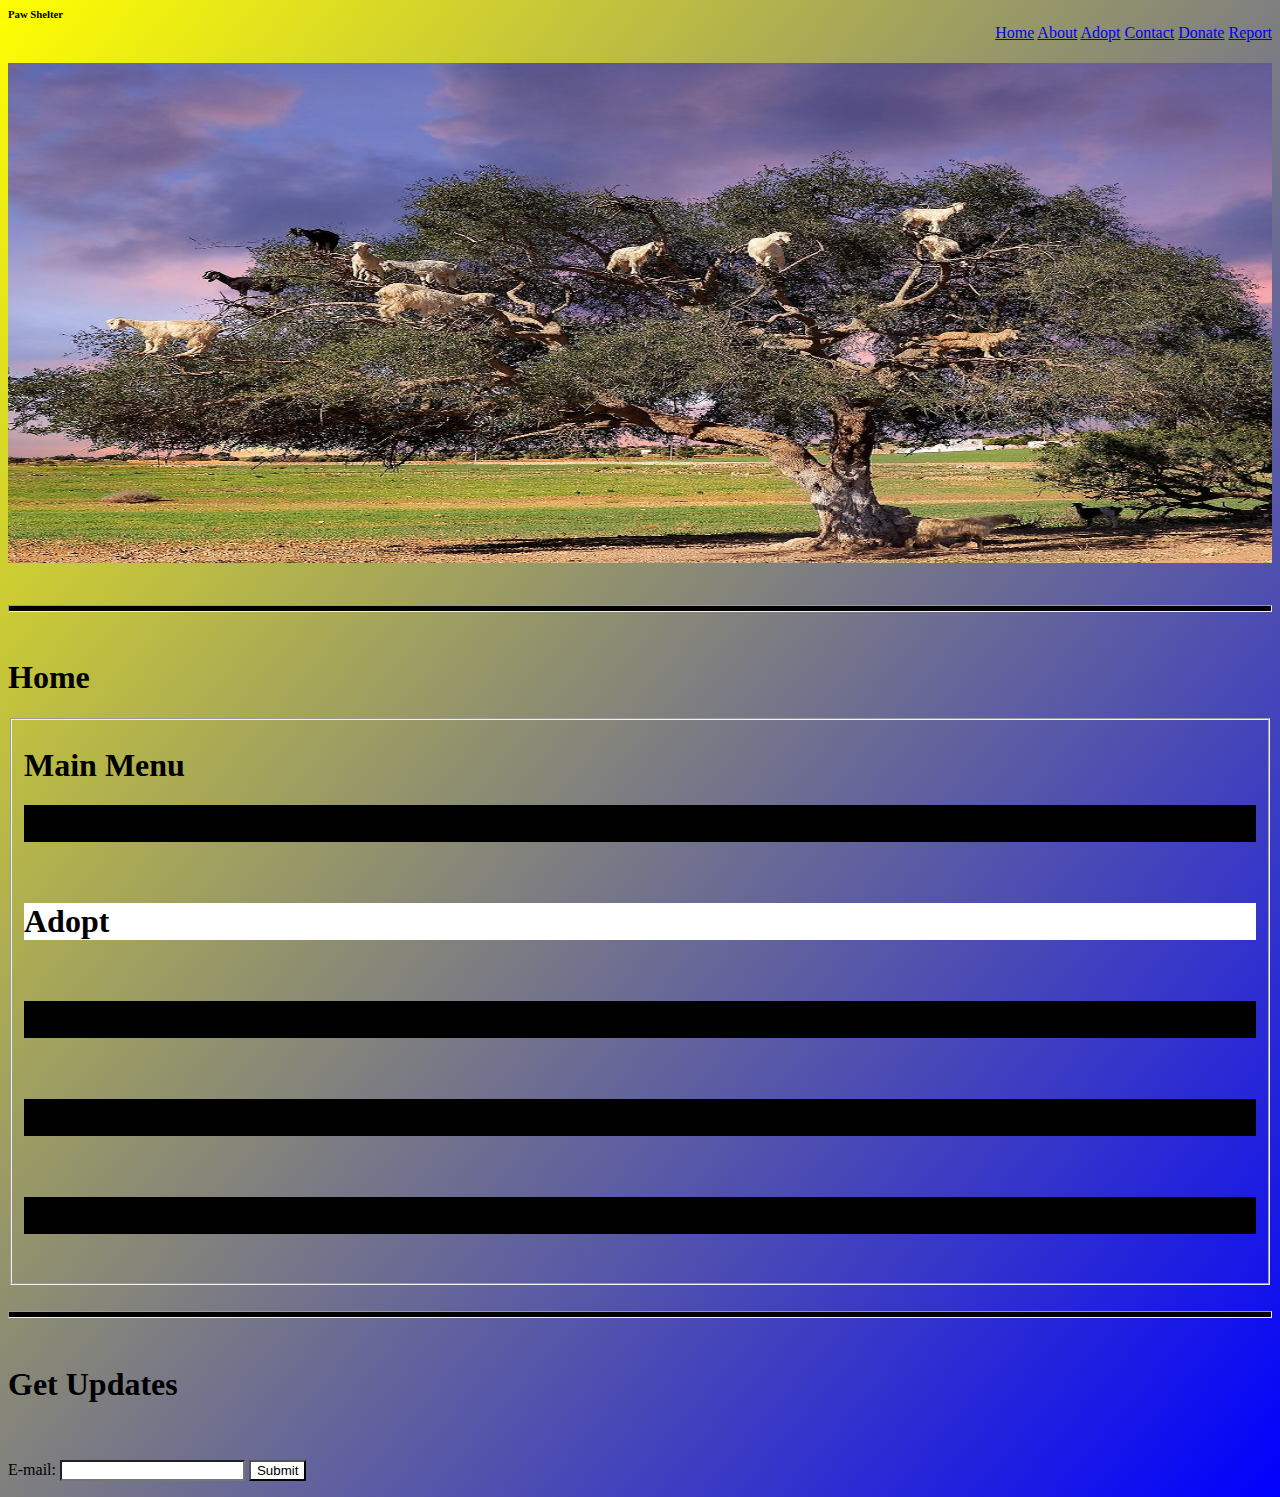
==== index.html @ 485b98e3 "Update index.html" ====
<html>
<head>
<script src="JS.js"></script>
<link rel="stylesheet" href="CSS.css">
</head>
<body>
<p class="menu">
<a href="index.html">Home</a>
<a href="about.html">About</a>
<a href="adopt.html">Adopt</a>
<a href="contact.html">Contact</a>
<a href="donate.html">Donate</a>
<a href="rescue.html">Report</a>
</p>
<h6 id="title"></h6>
<br>
<img src="1.jpg" id="1" class="slideshow">
<script>
set();
</script>
<br>
<p id="2" class="quote"></p>
<br>
<hr>
<br>

<h1>Home</h1>
<fieldset>
<h1>Main Menu</h1>
<h1 id="a" <a href="about.html">About</a></h1><br>
<h1 id="b" <a href="adopt.html">Adopt</a></h1><br>
<h1 id="c" <a href="contact.html">Contact</a></h1><br>
<h1 id="d" <a href="donate.html">Donate</a></h1><br>
<h1 id="e" <a href="rescue.html">Report</a></h1><br>
</fieldset>
<script>
function clear()
{
document.getElementById("a").style.backgroundColor="black";
document.getElementById("b").style.backgroundColor="black";
document.getElementById("c").style.backgroundColor="black";
document.getElementById("d").style.backgroundColor="black";
document.getElementById("e").style.backgroundColor="black";
}
function home()
{
setTimeout(clear,99);
setTimeout(function(){document.getElementById("a").style.backgroundColor="white";},100);
setTimeout(clear,199);
setTimeout(function(){document.getElementById("b").style.backgroundColor="white";},200);
setTimeout(clear,299);
setTimeout(function(){document.getElementById("c").style.backgroundColor="white";},300);
setTimeout(clear,399);
setTimeout(function(){document.getElementById("d").style.backgroundColor="white";},400);
setTimeout(clear,499);
setTimeout(function(){document.getElementById("e").style.backgroundColor="white";},500);
}
setInterval(home,501);
</script>
<br>
<hr>
<br>
<p>
<h1>Get Updates</h1><br><br>
E-mail: <input type="email"> <input type="submit">
</p>
</body>
</html>
---- CSS.css ----
body
{
background-image:linear-gradient(to top left,blue,yellow);
}

h1,h6
{
color:;
font-family:;
font-size:;
border:;
padding:;
margin:;
}

p
{

}

img
{
width:100%;
height:500px;
}

input
{
background-color:white;
}

hr
{
background-color:black;
height:5px;
}

.menu
{
float:right;
}

.slideshow
{
height:500px;
width:100%;
}

iframe
{
height:50%;
width:100%;
}
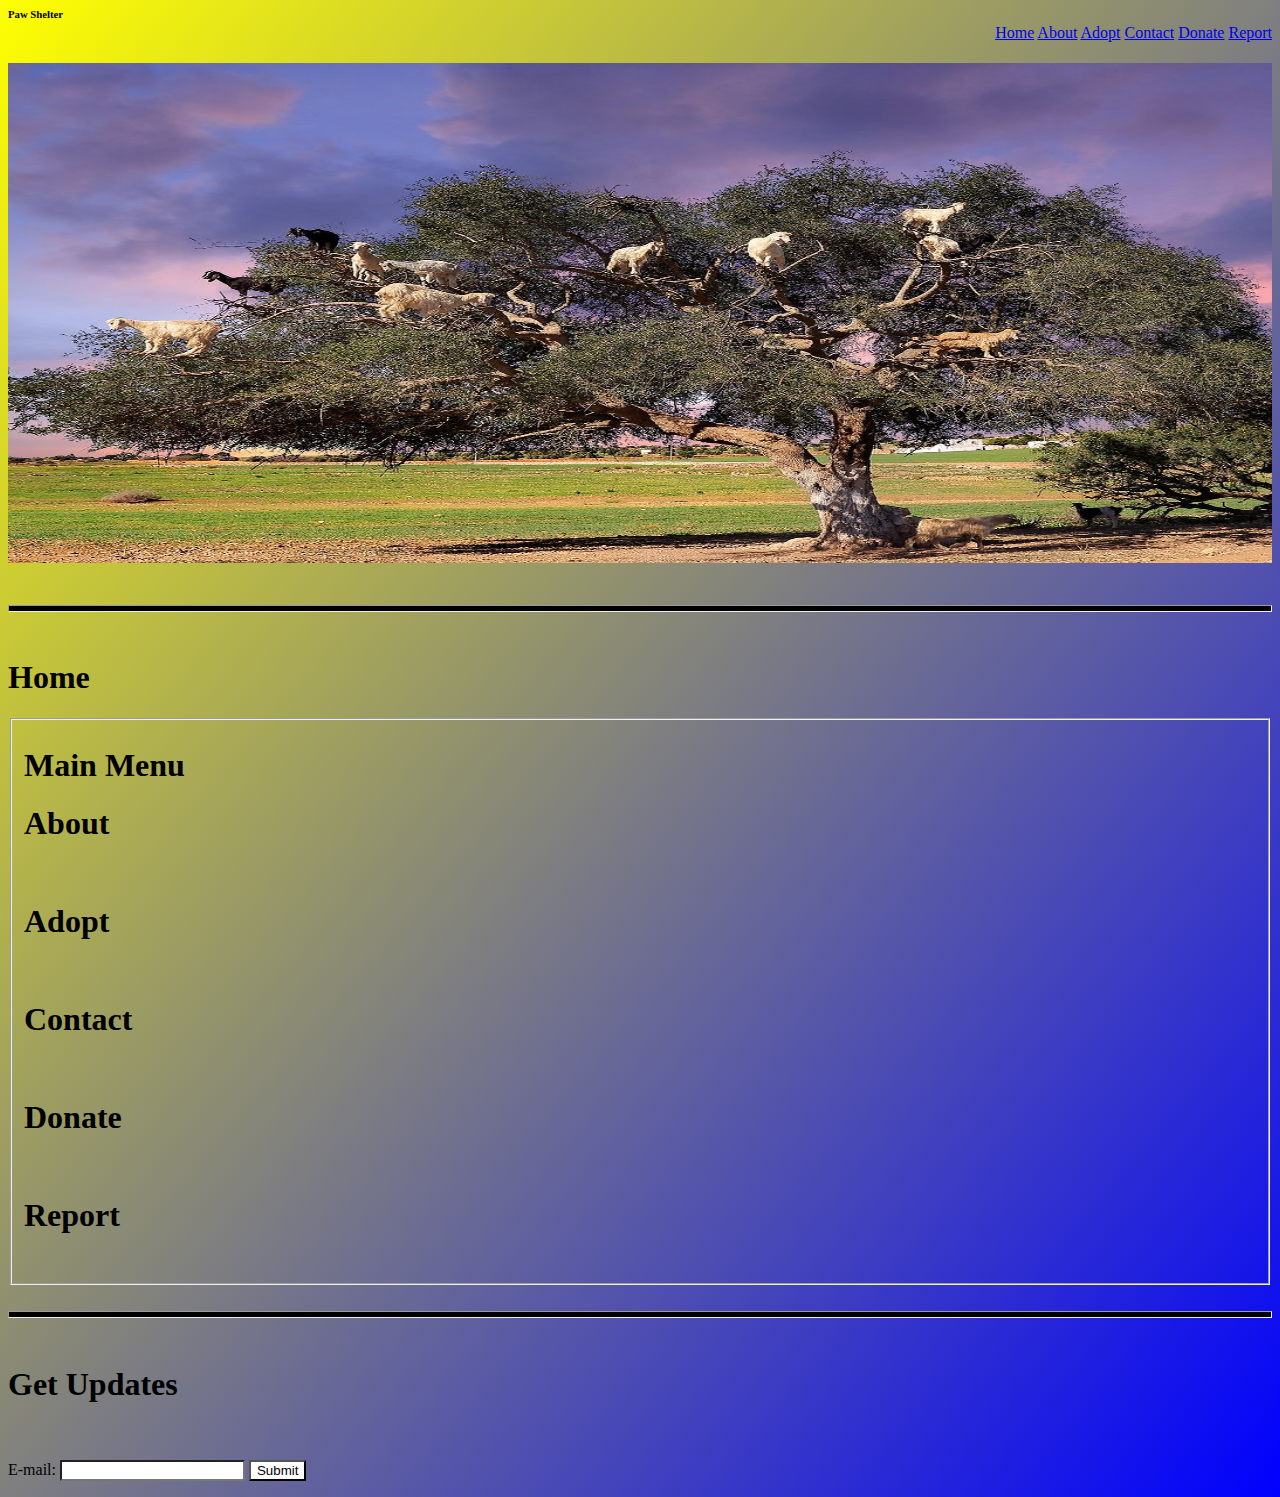
==== commit 9fddf084: "Update index.html" ====
--- a/index.html
+++ b/index.html
@@ -44,25 +44,27 @@
 }
 function home()
 {
-setTimeout(clear,99);
-setTimeout(function(){document.getElementById("a").style.backgroundColor="white";},100);
-setTimeout(clear,199);
-setTimeout(function(){document.getElementById("b").style.backgroundColor="white";},200);
-setTimeout(clear,299);
-setTimeout(function(){document.getElementById("c").style.backgroundColor="white";},300);
-setTimeout(clear,399);
-setTimeout(function(){document.getElementById("d").style.backgroundColor="white";},400);
 setTimeout(clear,499);
-setTimeout(function(){document.getElementById("e").style.backgroundColor="white";},500);
+setTimeout(function(){document.getElementById("a").style.backgroundColor="white";},500);
+setTimeout(clear,999);
+setTimeout(function(){document.getElementById("b").style.backgroundColor="white";},1000);
+setTimeout(clear,1499);
+setTimeout(function(){document.getElementById("c").style.backgroundColor="white";},1500);
+setTimeout(clear,1999);
+setTimeout(function(){document.getElementById("d").style.backgroundColor="white";},2000);
+setTimeout(clear,2499);
+setTimeout(function(){document.getElementById("e").style.backgroundColor="white";},2500);
 }
-setInterval(home,501);
+setInterval(home,2501);
 </script>
 <br>
 <hr>
 <br>
 <p>
 <h1>Get Updates</h1><br><br>
+<form method="get" action="mail.php">
 E-mail: <input type="email"> <input type="submit">
+</form>
 </p>
 </body>
 </html>
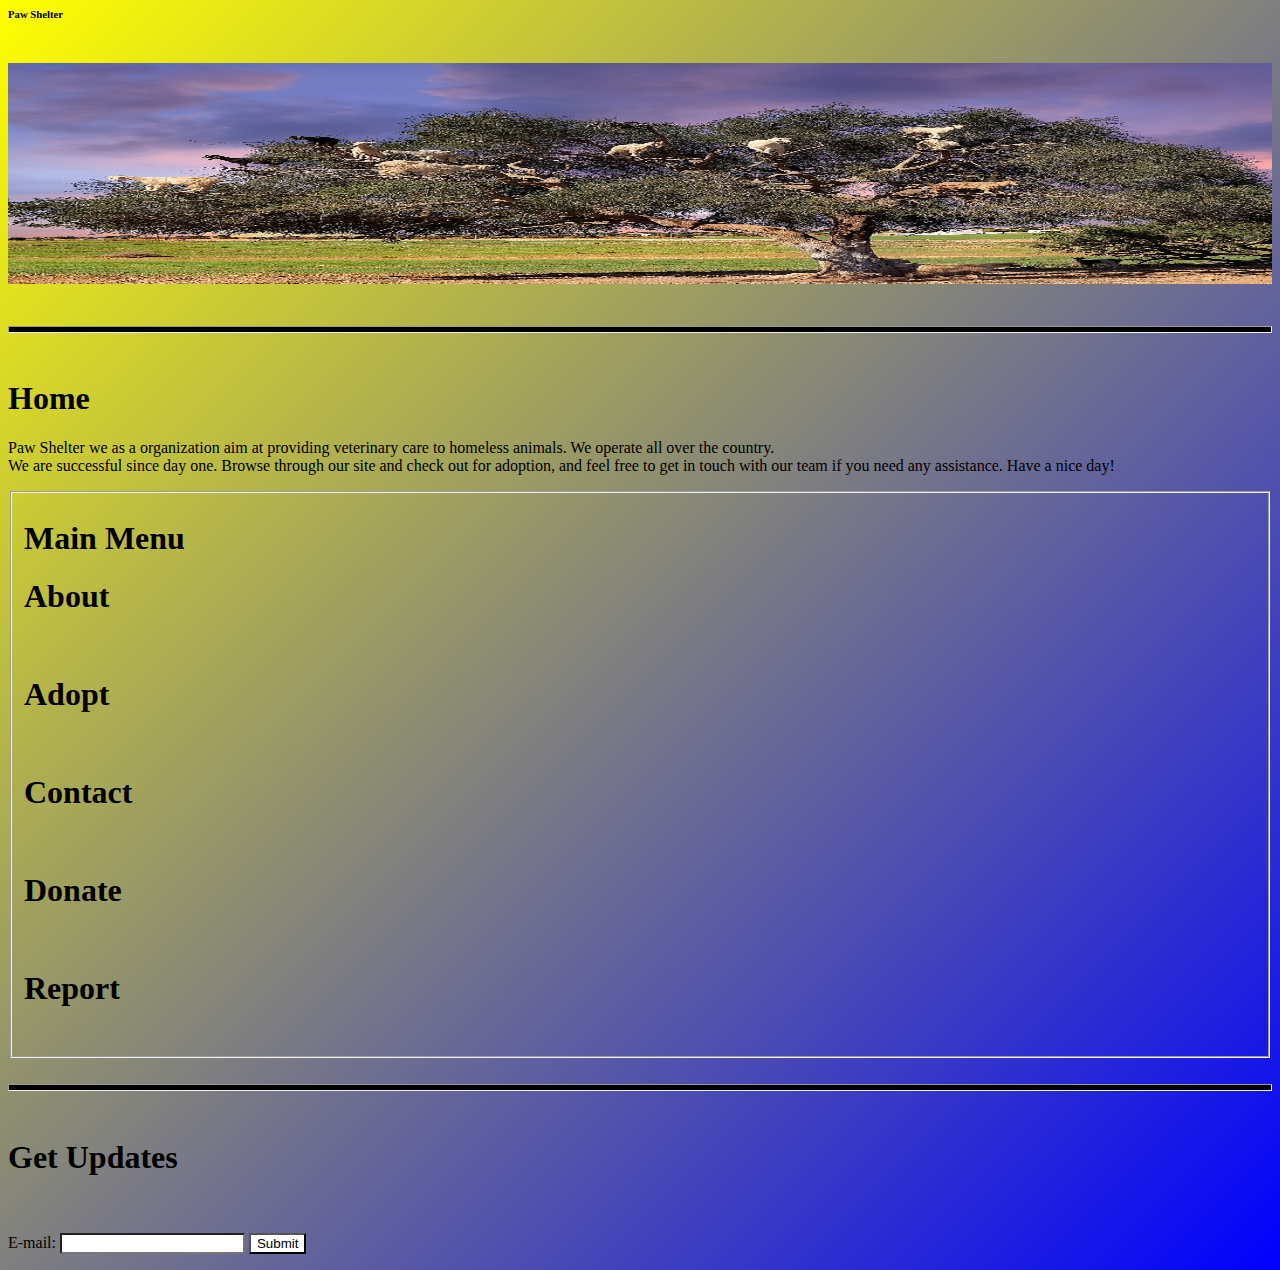
==== commit 8b30457c: "Update index.html" ====
--- a/index.html
+++ b/index.html
@@ -4,14 +4,6 @@
 <link rel="stylesheet" href="CSS.css">
 </head>
 <body>
-<p class="menu">
-<a href="index.html">Home</a>
-<a href="about.html">About</a>
-<a href="adopt.html">Adopt</a>
-<a href="contact.html">Contact</a>
-<a href="donate.html">Donate</a>
-<a href="rescue.html">Report</a>
-</p>
 <h6 id="title"></h6>
 <br>
 <img src="1.jpg" id="1" class="slideshow">
@@ -25,6 +17,14 @@
 <br>
 
 <h1>Home</h1>
+<p>
+Paw Shelter we as a organization aim at providing veterinary care to homeless animals.
+We operate all over the country.<br>
+We are successful since day one.
+Browse through our site and check out for adoption,
+and feel free to get in touch with our team if you need any assistance.
+Have a nice day!
+</p>
 <fieldset>
 <h1>Main Menu</h1>
 <h1 id="a" <a href="about.html">About</a></h1><br>
--- a/CSS.css
+++ b/CSS.css
@@ -21,7 +21,7 @@
 img
 {
 width:100%;
-height:500px;
+height:25%;
 }
 
 input
@@ -42,12 +42,6 @@
 
 .slideshow
 {
-height:500px;
+height:25%;
 width:100%;
 }
-
-iframe
-{
-height:50%;
-width:100%;
-}
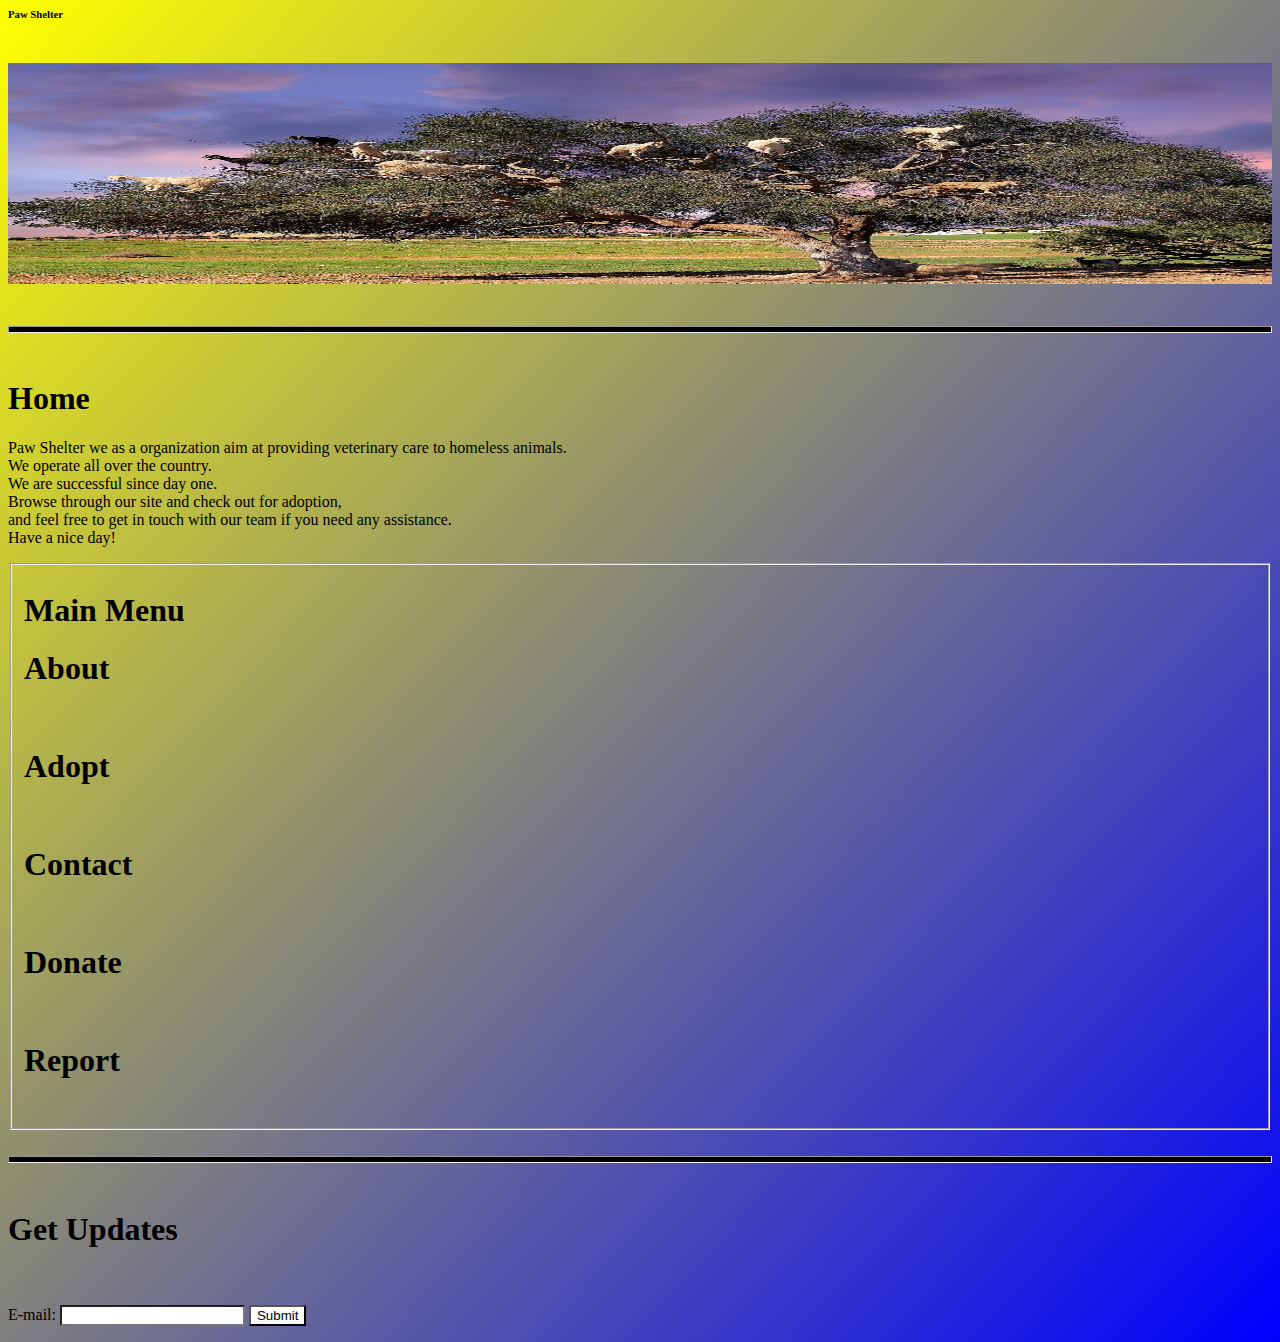
==== commit 829e10b6: "Update index.html" ====
--- a/index.html
+++ b/index.html
@@ -18,11 +18,11 @@
 
 <h1>Home</h1>
 <p>
-Paw Shelter we as a organization aim at providing veterinary care to homeless animals.
+Paw Shelter we as a organization aim at providing veterinary care to homeless animals.<br>
 We operate all over the country.<br>
-We are successful since day one.
-Browse through our site and check out for adoption,
-and feel free to get in touch with our team if you need any assistance.
+We are successful since day one.<br>
+Browse through our site and check out for adoption,<br>
+and feel free to get in touch with our team if you need any assistance.<br>
 Have a nice day!
 </p>
 <fieldset>
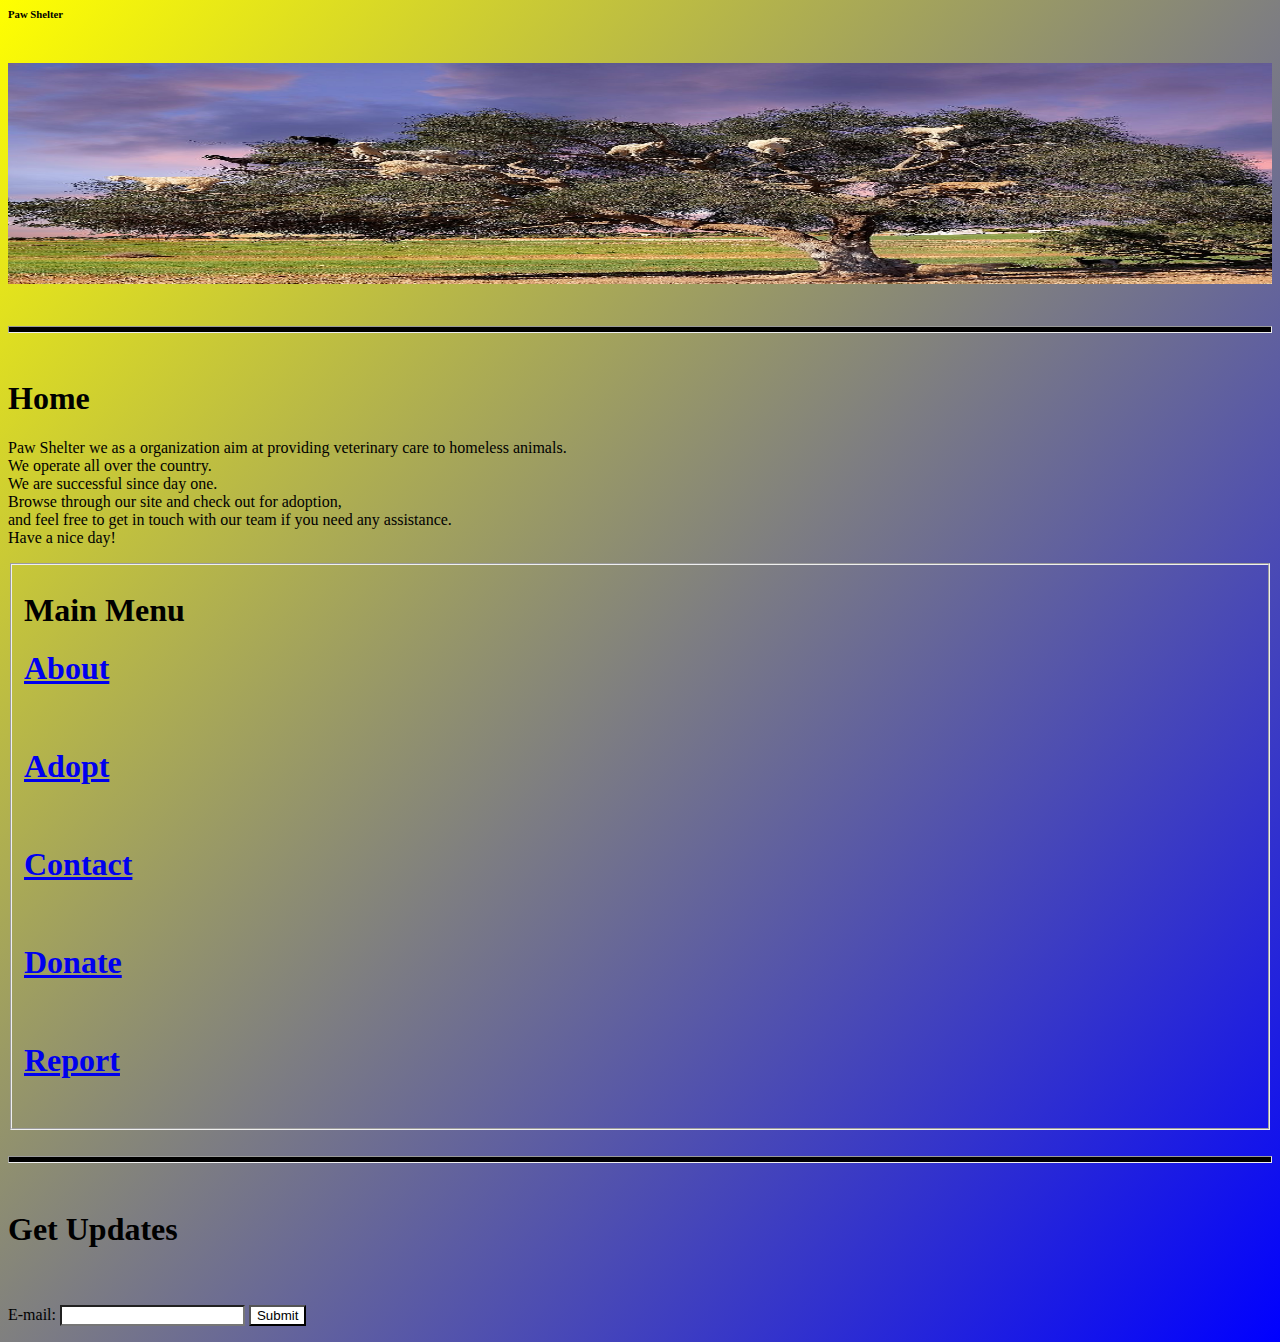
==== commit c75cdd07: "Update index.html" ====
--- a/index.html
+++ b/index.html
@@ -27,11 +27,11 @@
 </p>
 <fieldset>
 <h1>Main Menu</h1>
-<h1 id="a" <a href="about.html">About</a></h1><br>
-<h1 id="b" <a href="adopt.html">Adopt</a></h1><br>
-<h1 id="c" <a href="contact.html">Contact</a></h1><br>
-<h1 id="d" <a href="donate.html">Donate</a></h1><br>
-<h1 id="e" <a href="rescue.html">Report</a></h1><br>
+<h1 id="a"> <a href="about.html">About</a></h1><br>
+<h1 id="b"> <a href="adopt.html">Adopt</a></h1><br>
+<h1 id="c"> <a href="contact.html">Contact</a></h1><br>
+<h1 id="d"> <a href="donate.html">Donate</a></h1><br>
+<h1 id="e"> <a href="rescue.html">Report</a></h1><br>
 </fieldset>
 <script>
 function clear()
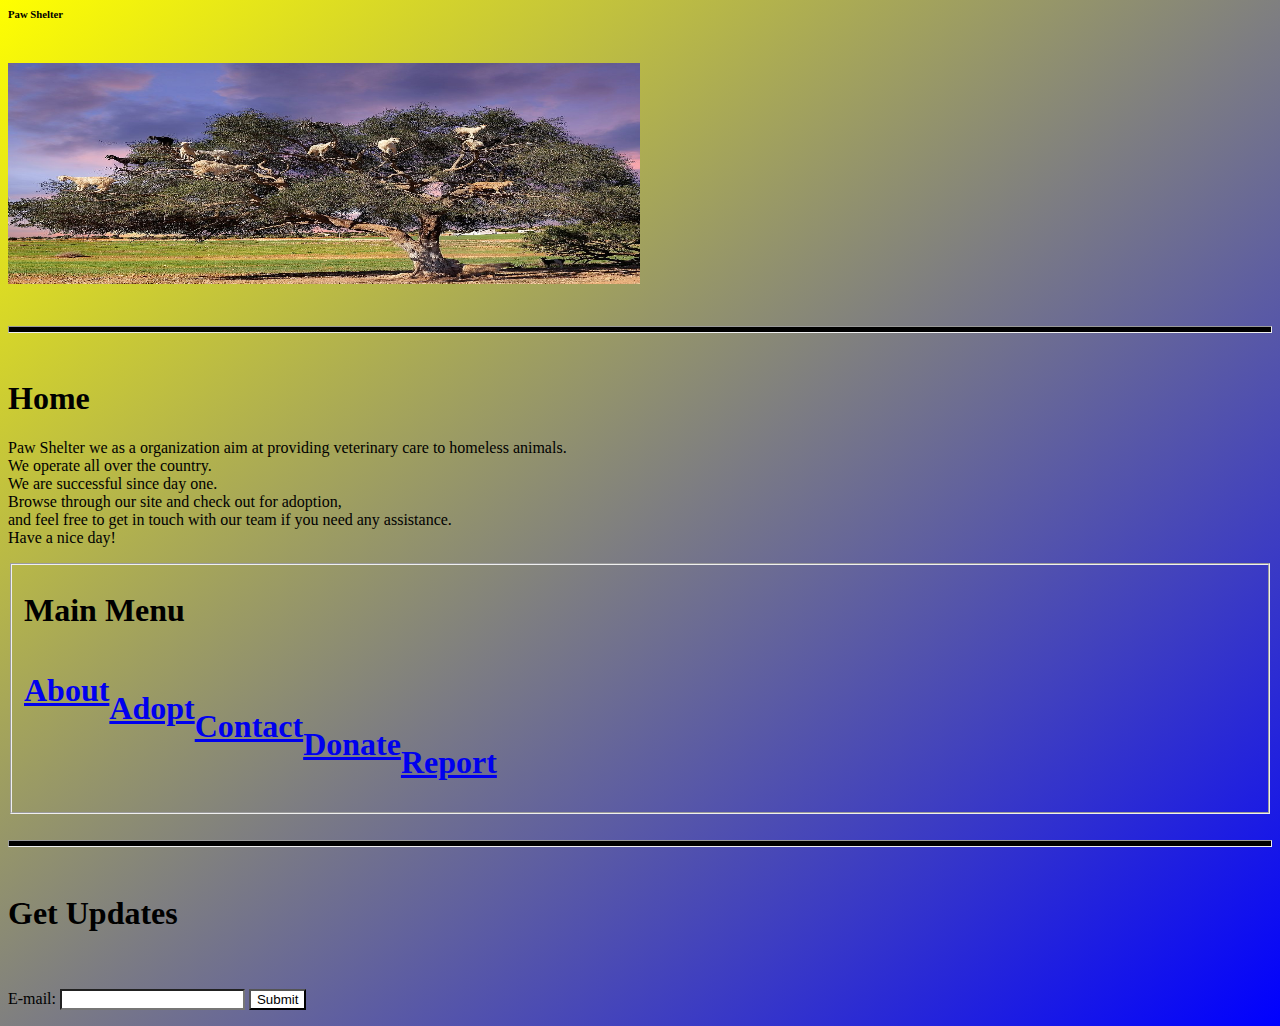
==== commit 0a7428cc: "Update index.html" ====
--- a/index.html
+++ b/index.html
@@ -27,11 +27,11 @@
 </p>
 <fieldset>
 <h1>Main Menu</h1>
-<h1 id="a"> <a href="about.html">About</a></h1><br>
-<h1 id="b"> <a href="adopt.html">Adopt</a></h1><br>
-<h1 id="c"> <a href="contact.html">Contact</a></h1><br>
-<h1 id="d"> <a href="donate.html">Donate</a></h1><br>
-<h1 id="e"> <a href="rescue.html">Report</a></h1><br>
+<h1 id="a" style="float:left;"> <a href="about.html">About</a></h1><br>
+<h1 id="b" style="float:left;"> <a href="adopt.html">Adopt</a></h1><br>
+<h1 id="c" style="float:left;"> <a href="contact.html">Contact</a></h1><br>
+<h1 id="d" style="float:left;"> <a href="donate.html">Donate</a></h1><br>
+<h1 id="e" style="float:left;"> <a href="rescue.html">Report</a></h1><br>
 </fieldset>
 <script>
 function clear()
--- a/CSS.css
+++ b/CSS.css
@@ -21,7 +21,7 @@
 img
 {
 width:100%;
-height:25%;
+height:50%;
 }
 
 input
@@ -43,5 +43,5 @@
 .slideshow
 {
 height:25%;
-width:100%;
+width:50%;
 }
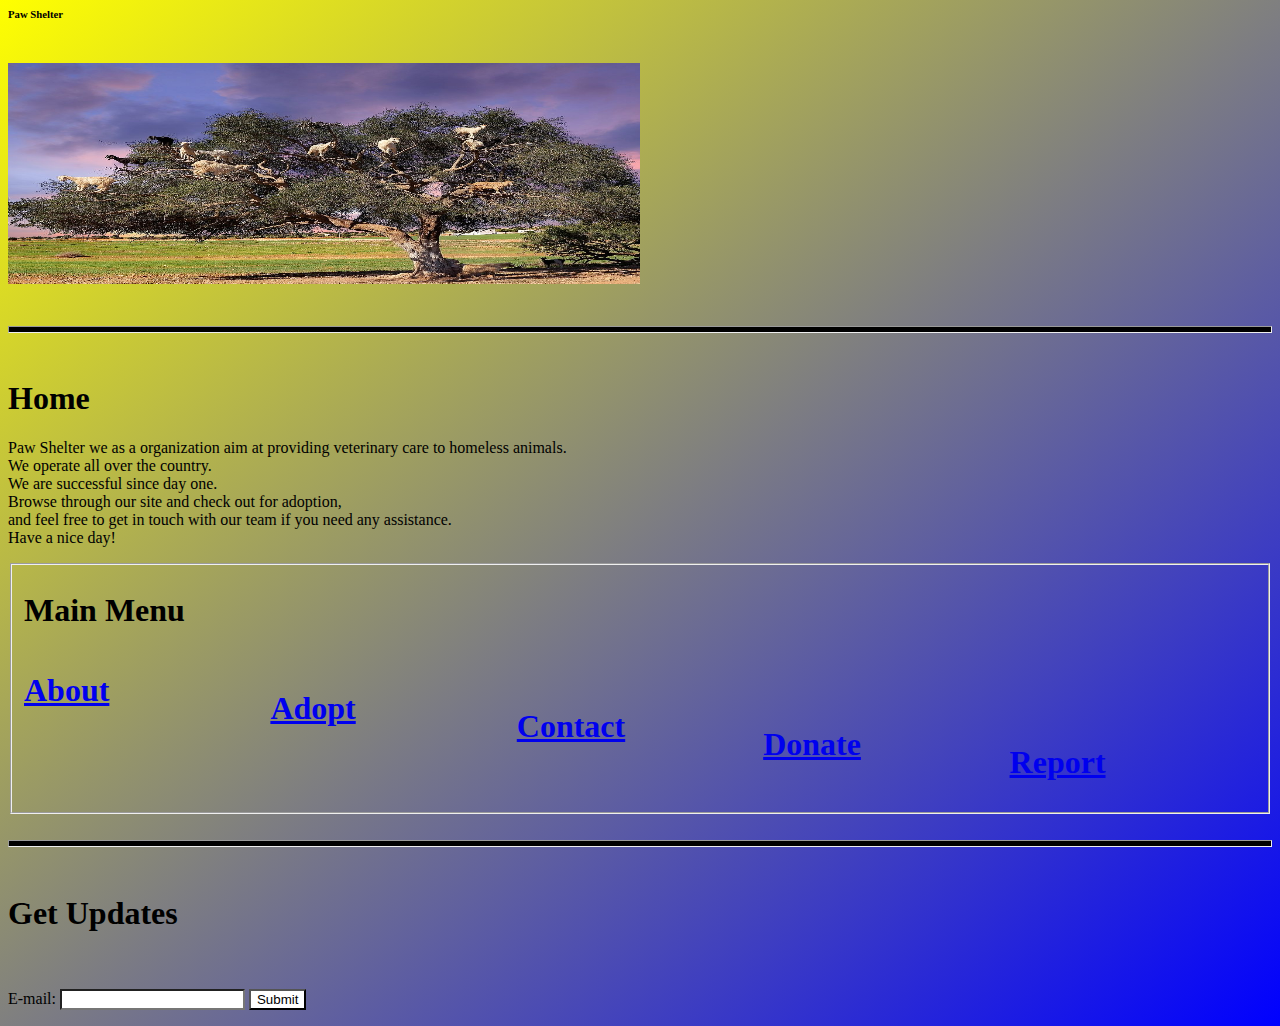
==== commit 04ca69d5: "Update index.html" ====
--- a/index.html
+++ b/index.html
@@ -27,11 +27,11 @@
 </p>
 <fieldset>
 <h1>Main Menu</h1>
-<h1 id="a" style="float:left;"> <a href="about.html">About</a></h1><br>
-<h1 id="b" style="float:left;"> <a href="adopt.html">Adopt</a></h1><br>
-<h1 id="c" style="float:left;"> <a href="contact.html">Contact</a></h1><br>
-<h1 id="d" style="float:left;"> <a href="donate.html">Donate</a></h1><br>
-<h1 id="e" style="float:left;"> <a href="rescue.html">Report</a></h1><br>
+<h1 id="a" style="float:left; width:20%;"> <a href="about.html">About</a></h1><br>
+<h1 id="b" style="float:left; width:20%;"> <a href="adopt.html">Adopt</a></h1><br>
+<h1 id="c" style="float:left; width:20%;"> <a href="contact.html">Contact</a></h1><br>
+<h1 id="d" style="float:left; width:20%;"> <a href="donate.html">Donate</a></h1><br>
+<h1 id="e" style="float:left; width:20%;"> <a href="rescue.html">Report</a></h1><br>
 </fieldset>
 <script>
 function clear()
